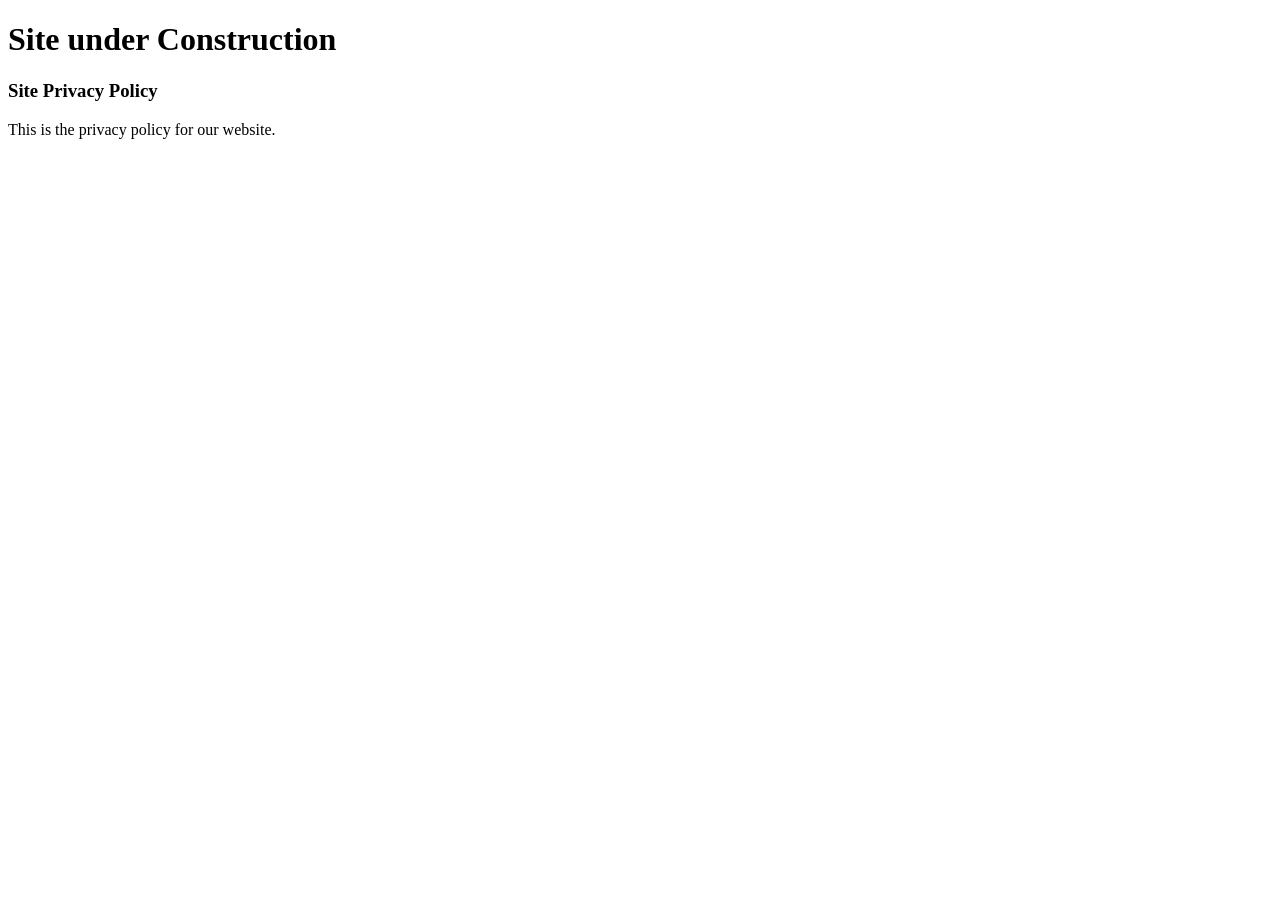
==== privacy.html @ 6e9d8f8a "updated html, css and js files and added menu for mobile" ====
<!DOCTYPE html>
<html lang="en">
<head>
  <meta charset="UTF-8">
  <meta name="viewport" content="width=device-width, initial-scale=1.0">
  <title>Privacy Policy Page</title>
</head>
<body>
  <h1>Site under Construction</h1>
  <h3>Site Privacy Policy</h3>
  <p>This is the privacy policy for our website.</p>
</body>
</html>
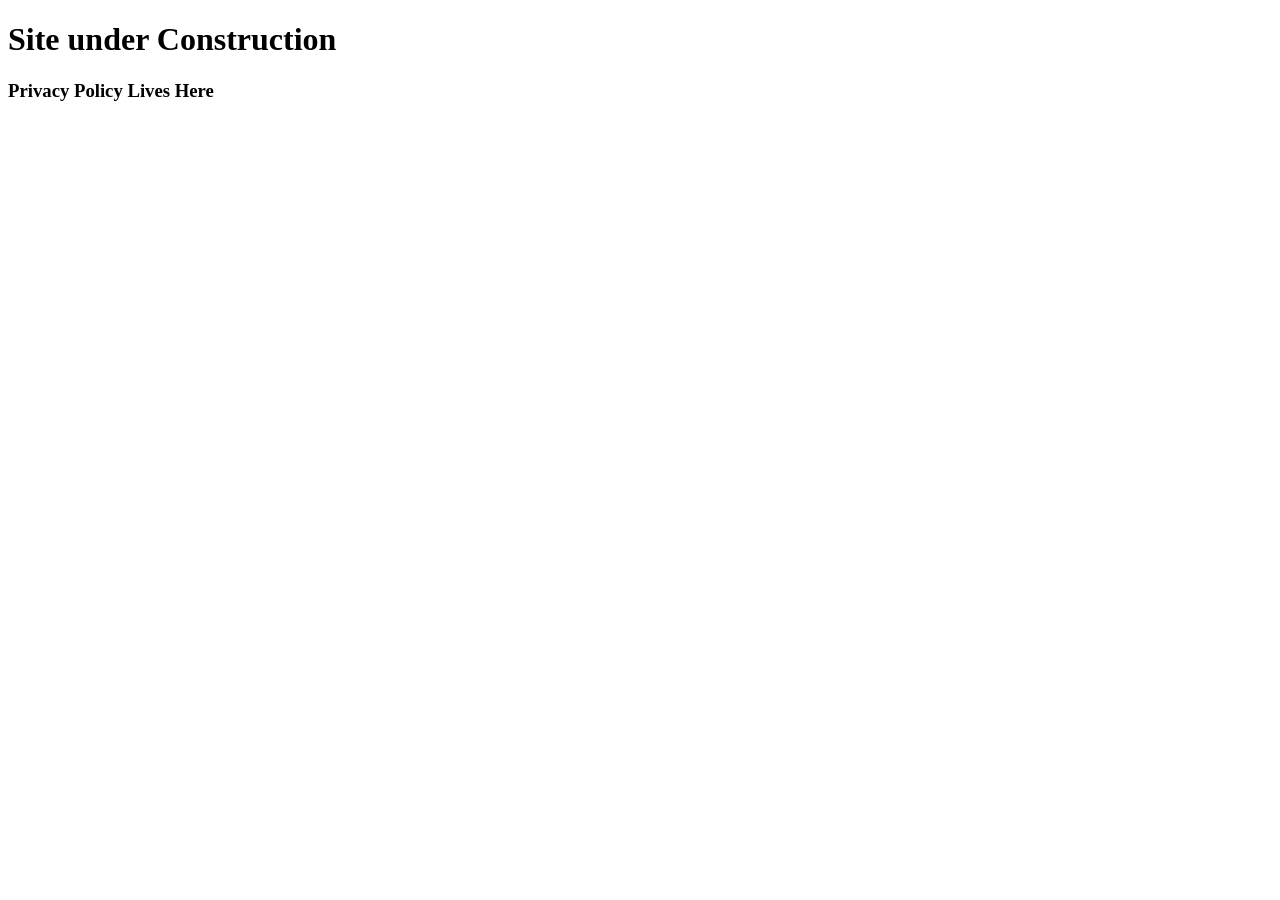
==== commit 89da089b: "added images and edited some text" ====
--- a/privacy.html
+++ b/privacy.html
@@ -7,7 +7,6 @@
 </head>
 <body>
   <h1>Site under Construction</h1>
-  <h3>Site Privacy Policy</h3>
-  <p>This is the privacy policy for our website.</p>
+  <h3>Privacy Policy Lives Here</h3>
 </body>
 </html>
